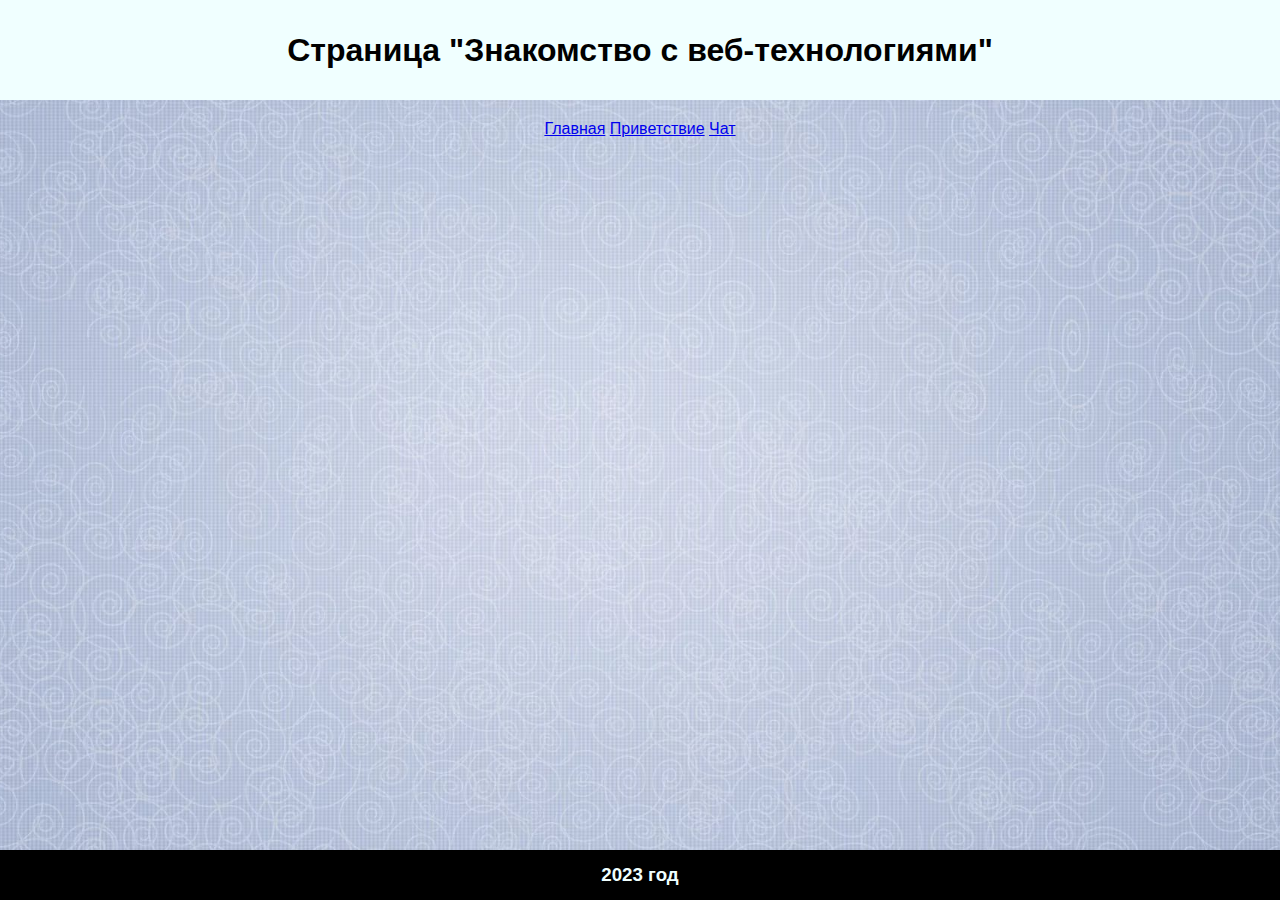
==== chat.html @ 75ddc2c9 "добавил несколько ссылок и домашнее задание" ====
<!DOCTYPE html>
<html lang="en">

<head>
    <meta charset="UTF-8">
    <meta http-equiv="X-UA-Compatible" content="IE=edge">
    <meta name="viewport" content="width=device-width, initial-scale=1.0">
    <title>HW WEB TECH</title>
    <link rel="stylesheet" href="style.css">

</head>

<body>
    <div class="conteiner">
        <main class="content">
            <header class="header">
                <h1 class="header_top">Страница "Знакомство с веб-технологиями"</h1>
            </header>
            <section class="section_content">
                <nav>
                    <a href="index.html">Главная</a>
                    <a href="name.html">Приветствие</a>
                    <a href="chat.html">Чат</a>
                </nav>

            </section>
        </main>
        
        <footer class="footer">
            <h3 class="footer_text">2023 год</h3>
        </footer>
    </div>
    <script src="chat.js"></script>
</body>

</html>
---- style.css ----
* {
    font-family: 'Roboto', sans-serif;
    margin: 0;
    padding: 0;
}

html, 
body {
    height: 100%;

}

.conteiner {
    margin: 0 auto;
    height: 100%;
    width: 100%;
    text-align: center;
    background-image: url("img/bg.jpg");
    background-size: no-repeat;
    background-position: center;
    background-size: cover;
}

.header {
    display: flex;
    justify-content: center;
    align-items: center;
    min-height: 100px;
    background-color: azure;
}

.content {
    box-sizing: border-box;
    min-height: 100%;
    max-height: max-content;
}

.section_content {
    padding-top: 20px;
    display: grid;
    gap: 10px;
}

.result {
    font-size: 20px;
}

.footer {
    display: flex;
    justify-content: center;
    align-items: center;
    height: 50px;
	margin-top: -50px;
    background-color:black;
}

.footer_text {
    color: azure;
}
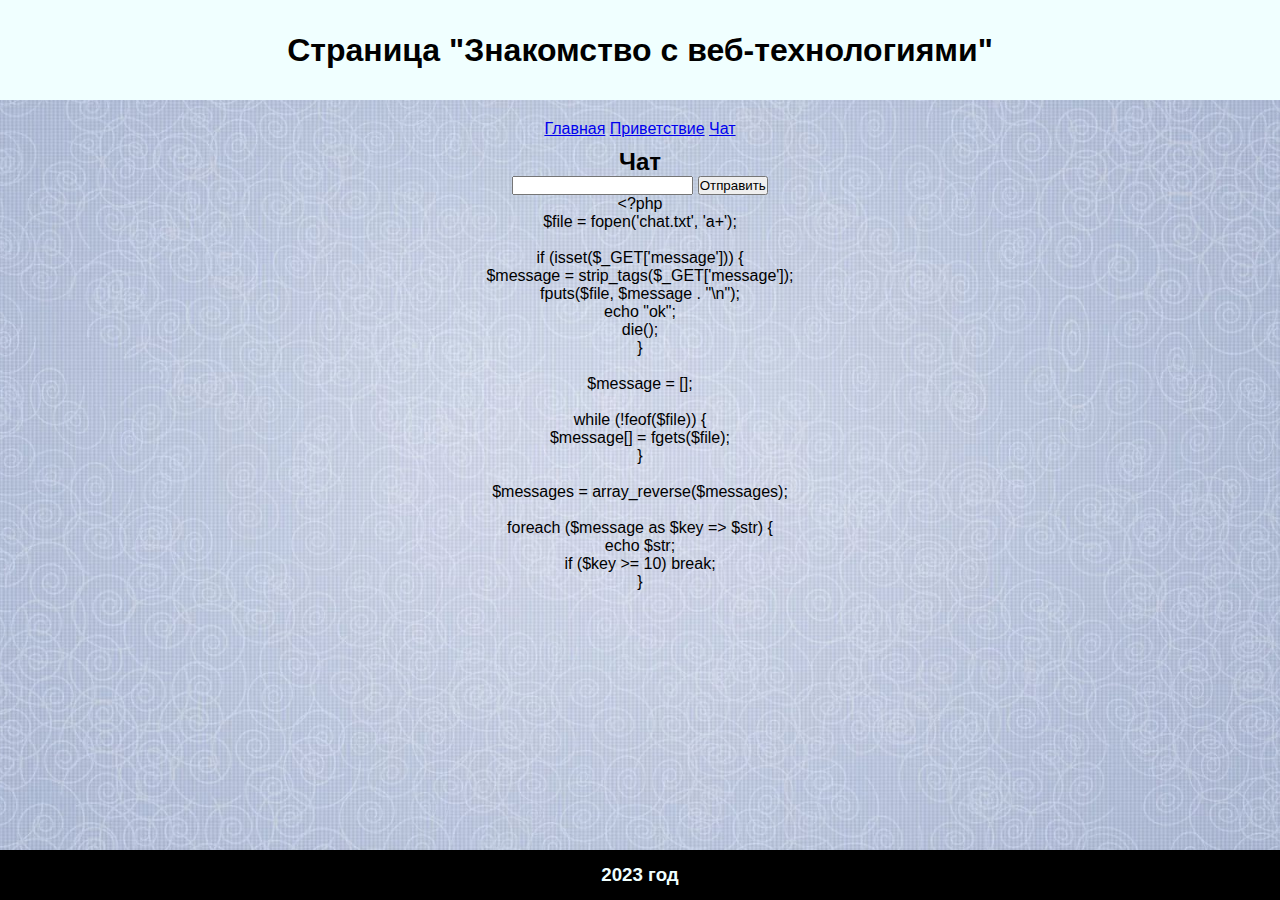
==== commit 7173179e: "Добавил файлы для чата" ====
--- a/chat.html
+++ b/chat.html
@@ -1,3 +1,4 @@
+
 <!DOCTYPE html>
 <html lang="en">
 
@@ -20,8 +21,15 @@
                 <nav>
                     <a href="index.html">Главная</a>
                     <a href="name.html">Приветствие</a>
-                    <a href="chat.html">Чат</a>
+                    <a href="chat.php">Чат</a>
                 </nav>
+
+                <div class="chat">
+                    <h2>Чат</h2>
+                    <input type="text" id="text">
+                    <button onclick="send()">Отправить</button>
+                    <div id="messages"></div>
+                </div>
 
             </section>
         </main>
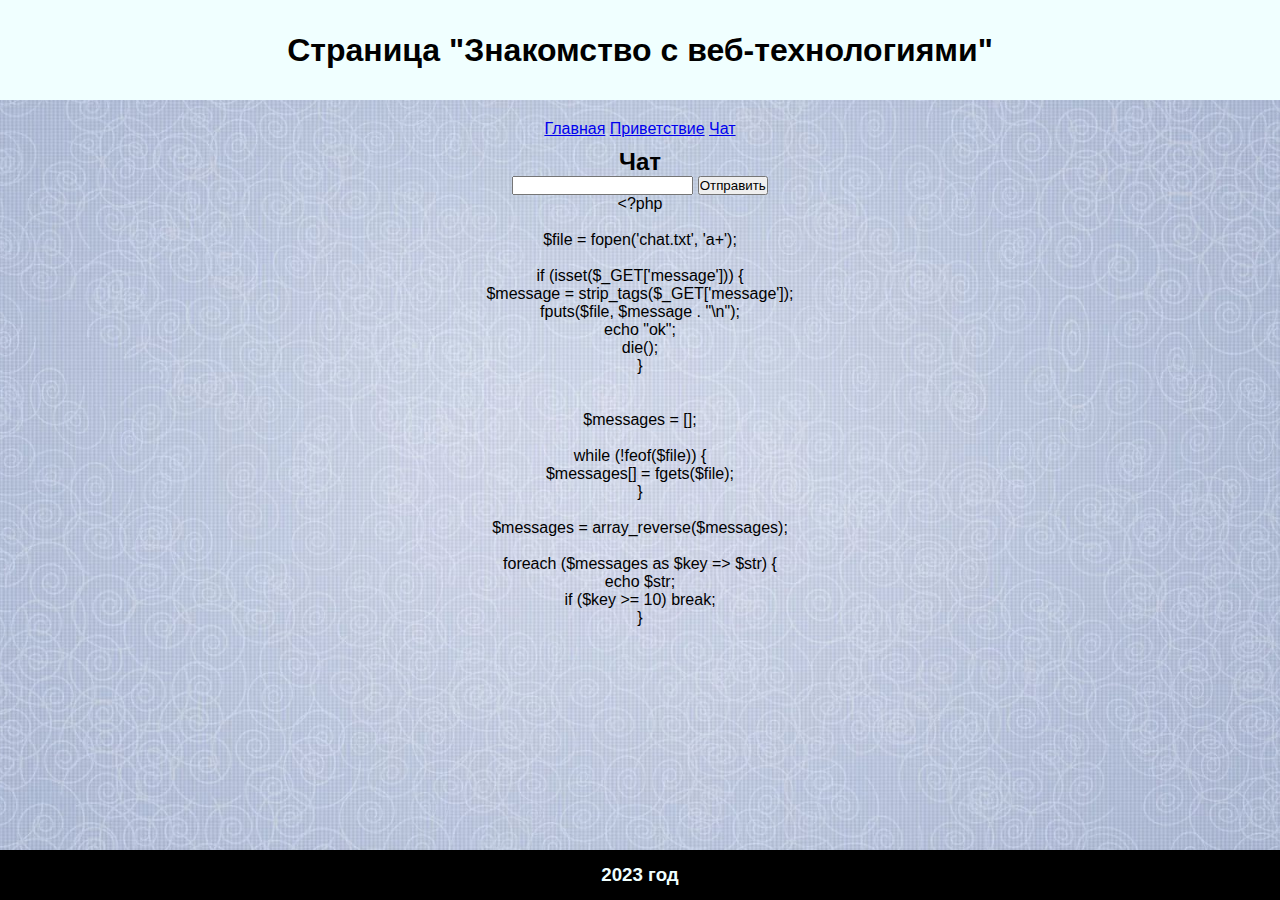
==== commit 9ddfacb7: "Добавил отправку сообщений через enter, но оно не работает)" ====
--- a/chat.html
+++ b/chat.html
@@ -21,13 +21,13 @@
                 <nav>
                     <a href="index.html">Главная</a>
                     <a href="name.html">Приветствие</a>
-                    <a href="chat.php">Чат</a>
+                    <a href="chat.html">Чат</a>
                 </nav>
 
                 <div class="chat">
                     <h2>Чат</h2>
                     <input type="text" id="text">
-                    <button onclick="send()">Отправить</button>
+                    <input type="submit" value="Отправить" onclick="send()">
                     <div id="messages"></div>
                 </div>
 
